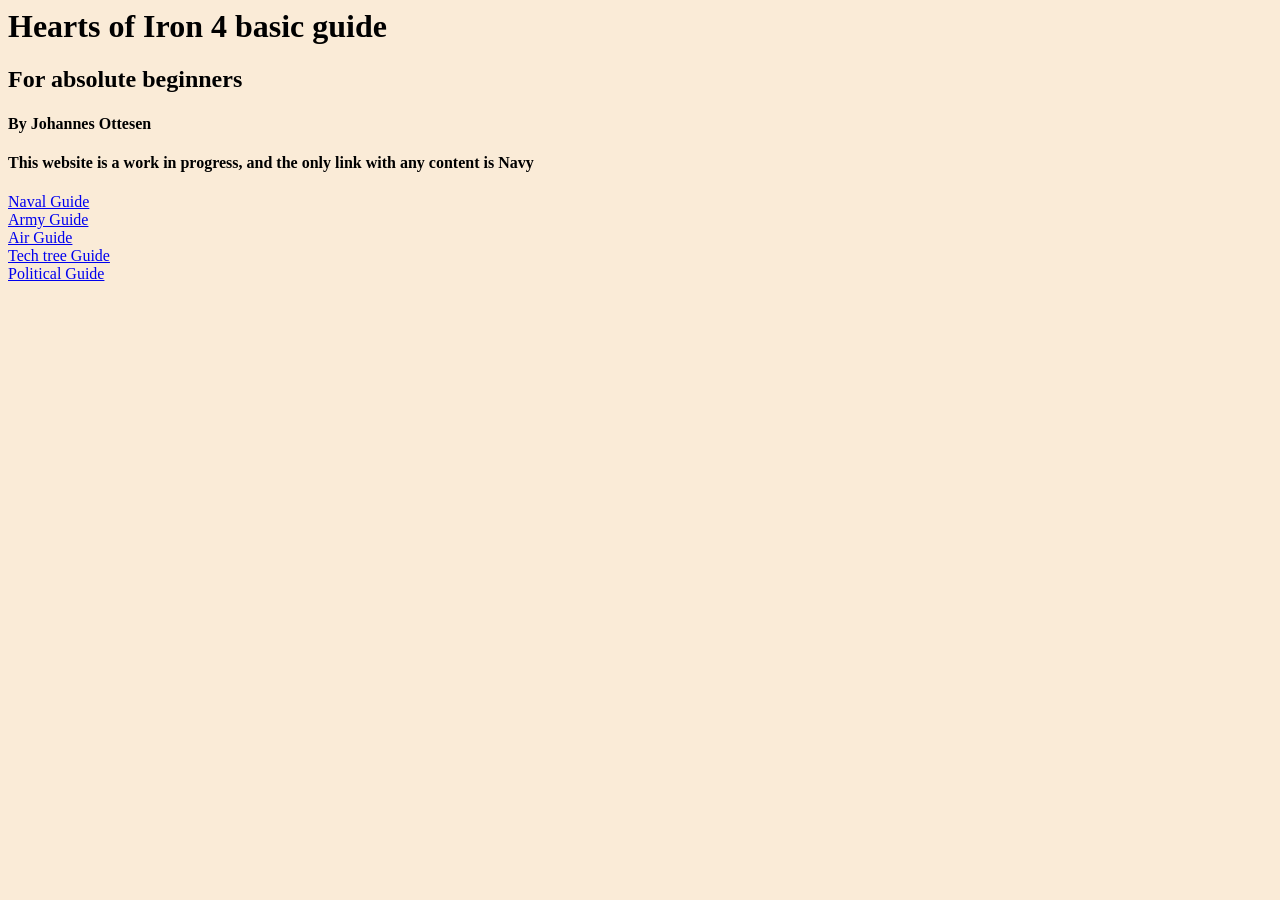
==== index.html @ 81785fc6 "up" ====
<!DOCTYPE html>
<html lang="nb">
  <head>
    <meta charset="utf-8">
    <meta name="viewport" content="width=device-width, initial-scale=1.0">
        <meta http-equiv="refresh" content="0; url=about.html">
</head>

</html>
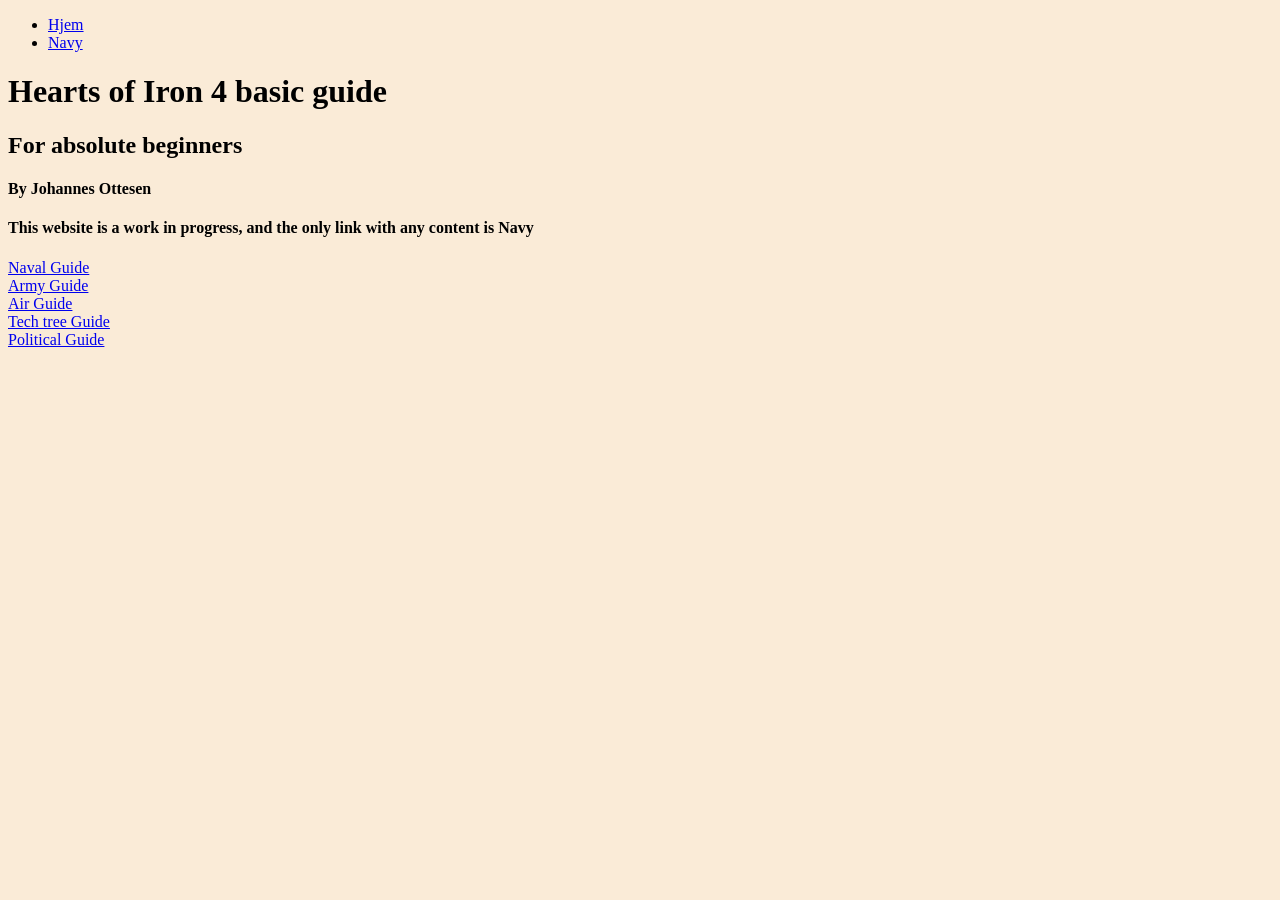
==== commit 902e98fb: "icon" ====
--- a/index.html
+++ b/index.html
@@ -3,7 +3,8 @@
   <head>
     <meta charset="utf-8">
     <meta name="viewport" content="width=device-width, initial-scale=1.0">
-        <meta http-equiv="refresh" content="0; url=about.html">
+      <meta http-equiv="refresh" content="0; url=about.html">
+    <link rel="icon" type="image/x-icon" href="/resources/favicon.ico">
 </head>
 
 </html>
